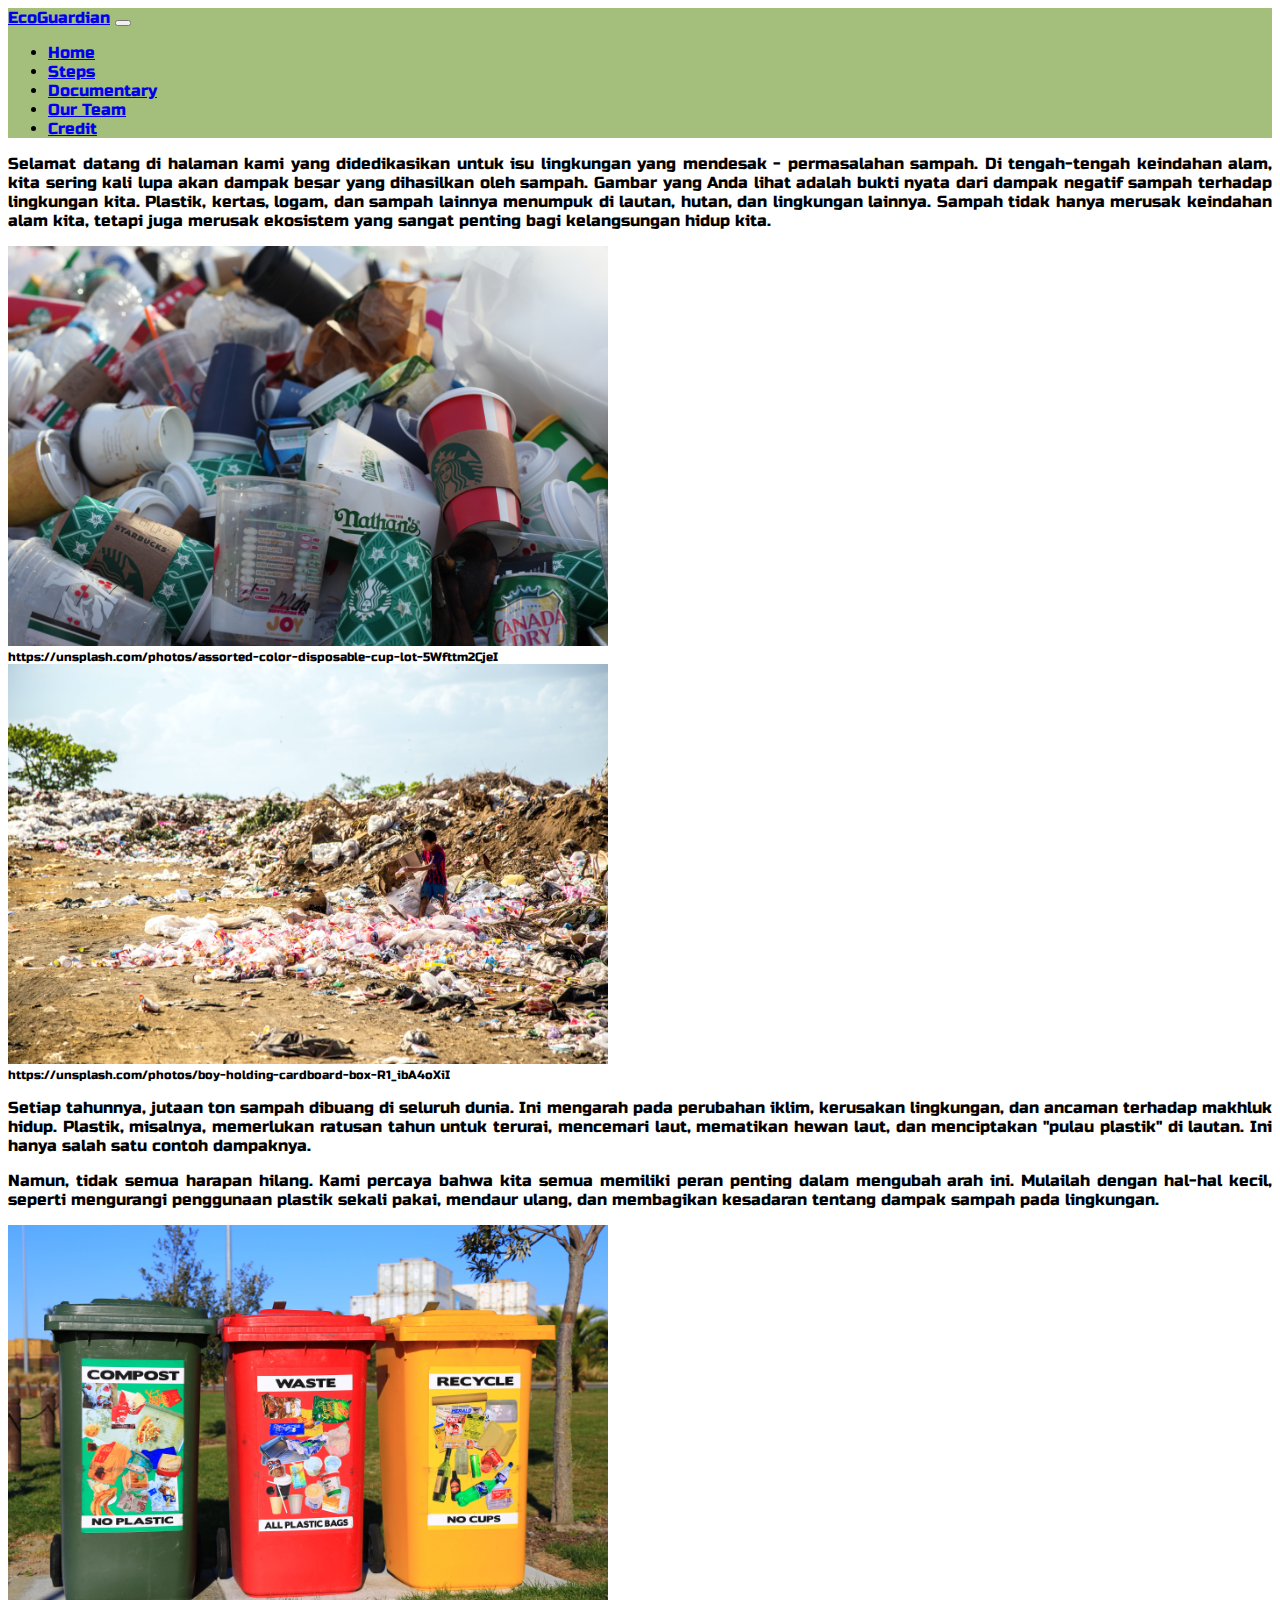
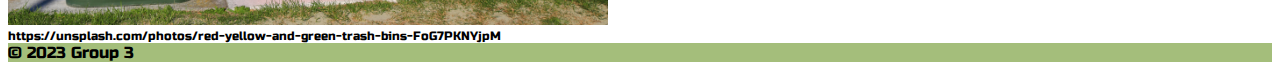
==== index.html @ 013d61c0 "add credit page" ====
<!DOCTYPE html>
<html lang="en">
<head>
    <meta charset="UTF-8">
    <meta name="viewport" content="width=device-width, initial-scale=1.0">
    <link rel="icon" href="assets/images/logo.png">
    <title>EcoGuardian</title>
    <link href="https://cdn.jsdelivr.net/npm/bootstrap@5.3.2/dist/css/bootstrap.min.css" rel="stylesheet" integrity="sha384-T3c6CoIi6uLrA9TneNEoa7RxnatzjcDSCmG1MXxSR1GAsXEV/Dwwykc2MPK8M2HN" crossorigin="anonymous">
    <link href="styles/styles.css" rel="stylesheet">
    <link rel="stylesheet" href="https://fonts.googleapis.com/css?family=Russo+One">
</head>
<body>
    <!-- Navbar Section Start -->
    <nav class="navbar navbar-expand-lg" id="navbar">
      <div class="container-fluid">
        <a class="navbar-brand" href="index.html">EcoGuardian</a>
        <button class="navbar-toggler" type="button" data-bs-toggle="collapse" data-bs-target="#navbarText" aria-controls="navbarText" aria-expanded="false" aria-label="Toggle navigation">
          <span class="navbar-toggler-icon"></span>
        </button>
        <div class="collapse navbar-collapse" id="navbarText">
          <ul class="navbar-nav me-auto mb-2 mb-lg-0">
            <li class="nav-item">
              <a class="nav-link active" aria-current="page" href="index.html">Home</a>
            </li>
            <li class="nav-item">
              <a class="nav-link" href="steps.html">Steps</a>
            </li>
            <li class="nav-item">
              <a class="nav-link" href="documentary.html">Documentary</a>
            </li>
            <li class="nav-item">
              <a class="nav-link" href="team.html">Our Team</a>
            </li>
            <li class="nav-item">
              <a class="nav-link" href="credit.html">Credit</a>
            </li>
          </ul>
        </div>
      </div>
    </nav>
    <!-- Navbar Section End -->
    <!-- Content Section Start -->
    <div class="container">
      <div class="row mt-5">
        <div class="col-sm-5 col-md-6 d-flex justify-content-center align-items-center">
          <p>
            Selamat datang di halaman kami yang didedikasikan untuk isu lingkungan yang mendesak - permasalahan sampah. Di tengah-tengah keindahan alam, kita sering kali lupa akan dampak besar yang dihasilkan oleh sampah. Gambar yang Anda lihat adalah bukti nyata dari dampak negatif sampah terhadap lingkungan kita. Plastik, kertas, logam, dan sampah lainnya menumpuk di lautan, hutan, dan lingkungan lainnya. Sampah tidak hanya merusak keindahan alam kita, tetapi juga merusak ekosistem yang sangat penting bagi kelangsungan hidup kita.
          </p>
        </div>
        <div class="col-sm-5 offset-sm-1 col-md-6 offset-md-0">
          <img src="assets/images/trash-images1.jpg" alt="Trash" id="trash-images-right">
          <figcaption class="figure-caption text-right" id="image-caption">https://unsplash.com/photos/assorted-color-disposable-cup-lot-5Wfttm2CjeI</figcaption>
        </div>
      </div>
      <div class="row mt-5">
        <div class="col-sm-5 offset-sm-1 col-md-6 offset-md-0">
          <img src="assets/images/trash-images2.jpg" alt="Trash" id="trash-images-left">
          <figcaption class="figure-caption" id="image-caption">https://unsplash.com/photos/boy-holding-cardboard-box-R1_ibA4oXiI</figcaption>
        </div>        
        <div class="col-sm-5 col-md-6 d-flex justify-content-center align-items-center">
          <p>
            Setiap tahunnya, jutaan ton sampah dibuang di seluruh dunia. Ini mengarah pada perubahan iklim, kerusakan lingkungan, dan ancaman terhadap makhluk hidup. Plastik, misalnya, memerlukan ratusan tahun untuk terurai, mencemari laut, mematikan hewan laut, dan menciptakan "pulau plastik" di lautan. Ini hanya salah satu contoh dampaknya.
          </p>
        </div>
      </div>      
      <div class="row mt-5">
        <div class="col-sm-5 col-md-6 d-flex justify-content-center align-items-center">
          <p>
            Namun, tidak semua harapan hilang. Kami percaya bahwa kita semua memiliki peran penting dalam mengubah arah ini. Mulailah dengan hal-hal kecil, seperti mengurangi penggunaan plastik sekali pakai, mendaur ulang, dan membagikan kesadaran tentang dampak sampah pada lingkungan.
          </p>
        </div>
        <div class="col-sm-5 offset-sm-1 col-md-6 offset-md-0">
          <img src="assets/images/trash-images3.jpg" alt="Trash" id="trash-images-right">
          <figcaption class="figure-caption text-right" id="image-caption">https://unsplash.com/photos/red-yellow-and-green-trash-bins-FoG7PKNYjpM</figcaption>
        </div>
      </div>
    </div>
    <!-- Content Section End -->    
    <!-- Footer Section Start -->
    <footer class="bg-secondary text-white text-center mt-5">
      <div class="text-center p-3" id="footer">
        © 2023 Group 3
      </div>
    </footer>
    <!-- Footer Section End -->
    <script src="https://cdn.jsdelivr.net/npm/bootstrap@5.3.2/dist/js/bootstrap.bundle.min.js" integrity="sha384-C6RzsynM9kWDrMNeT87bh95OGNyZPhcTNXj1NW7RuBCsyN/o0jlpcV8Qyq46cDfL" crossorigin="anonymous"></script>
</body>
</html>
---- styles/styles.css ----
body {
  font-family: "Russo One", sans-serif;
}

p{
  text-align: justify;
}

#image-caption{
  font-size: 12px;
}

#navbar {
  background-color:#A4BE7B;
}

#trash-images{
  width:600px;
  height:400px;
}

#trash-images-left{
  width:600px;
  height:400px;
  max-width: 100%;
}

#trash-images-right{
  width:600px;
  height:400px;
  max-width: 100%;
}

#footer {
  background-color:#A4BE7B;
  color: black;
}

.text{
  text-align: justify;
}
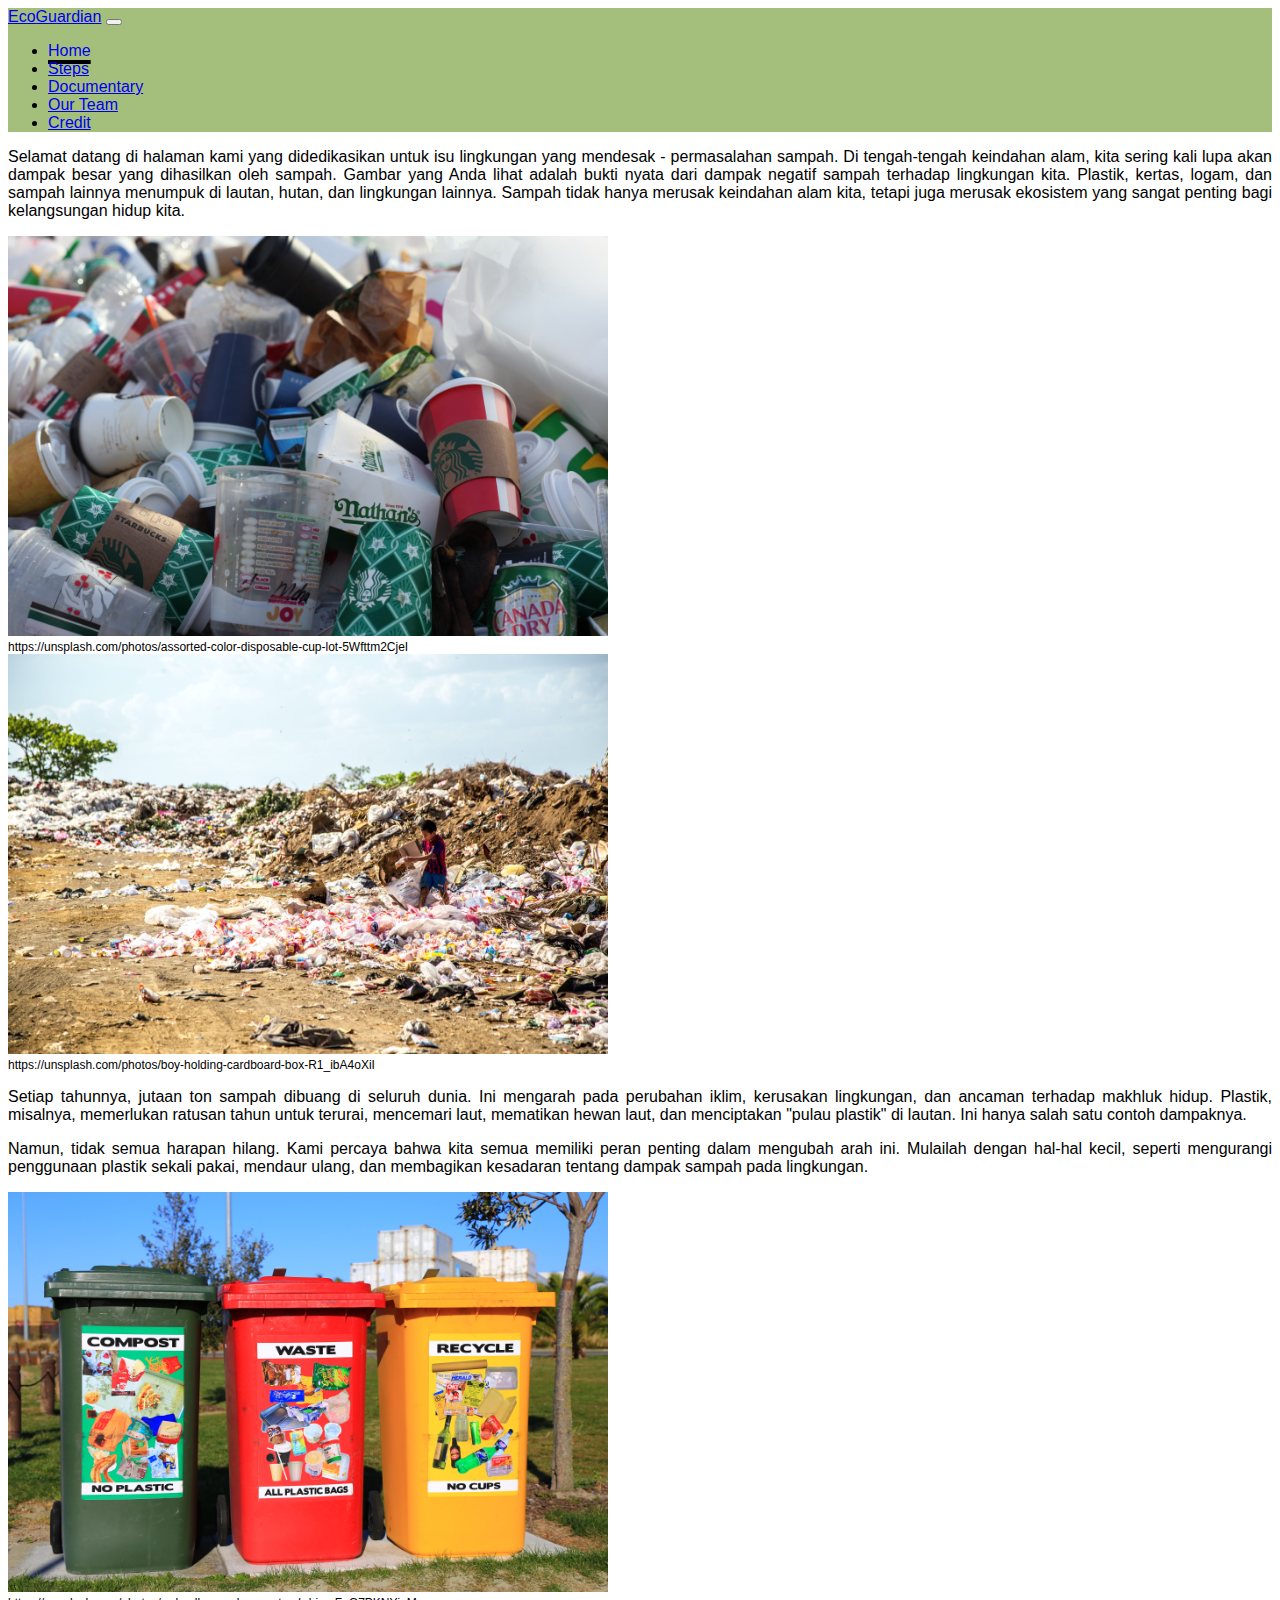
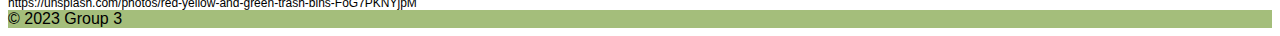
==== commit 7622facb: "Change <link> for optimize" ====
--- a/index.html
+++ b/index.html
@@ -5,9 +5,10 @@
     <meta name="viewport" content="width=device-width, initial-scale=1.0">
     <link rel="icon" href="assets/images/logo.png">
     <title>EcoGuardian</title>
-    <link href="https://cdn.jsdelivr.net/npm/bootstrap@5.3.2/dist/css/bootstrap.min.css" rel="stylesheet" integrity="sha384-T3c6CoIi6uLrA9TneNEoa7RxnatzjcDSCmG1MXxSR1GAsXEV/Dwwykc2MPK8M2HN" crossorigin="anonymous">
     <link href="styles/styles.css" rel="stylesheet">
-    <link rel="stylesheet" href="https://fonts.googleapis.com/css?family=Russo+One">
+    <link rel="stylesheet" href="https://cdn.jsdelivr.net/npm/bootstrap@5.3.2/dist/css/bootstrap.min.css" media="print" onload="this.media='all'" integrity="sha384-T3c6CoIi6uLrA9TneNEoa7RxnatzjcDSCmG1MXxSR1GAsXEV/Dwwykc2MPK8M2HN" crossorigin="anonymous">
+    <!-- <link href="https://cdn.jsdelivr.net/npm/bootstrap@5.3.2/dist/css/bootstrap.min.css" rel="stylesheet" integrity="sha384-T3c6CoIi6uLrA9TneNEoa7RxnatzjcDSCmG1MXxSR1GAsXEV/Dwwykc2MPK8M2HN" crossorigin="anonymous"> -->
+    <!-- <link rel="stylesheet" href="https://fonts.googleapis.com/css?family=Russo+One"> -->
 </head>
 <body>
     <!-- Navbar Section Start -->
--- a/styles/styles.css
+++ b/styles/styles.css
@@ -39,3 +39,10 @@
 .text{
   text-align: justify;
 }
+
+.navbar-nav .nav-link.active {
+  text-decoration: underline;
+  text-decoration-color: black;
+  text-decoration-thickness: 4px;
+  text-underline-offset: 4px;
+}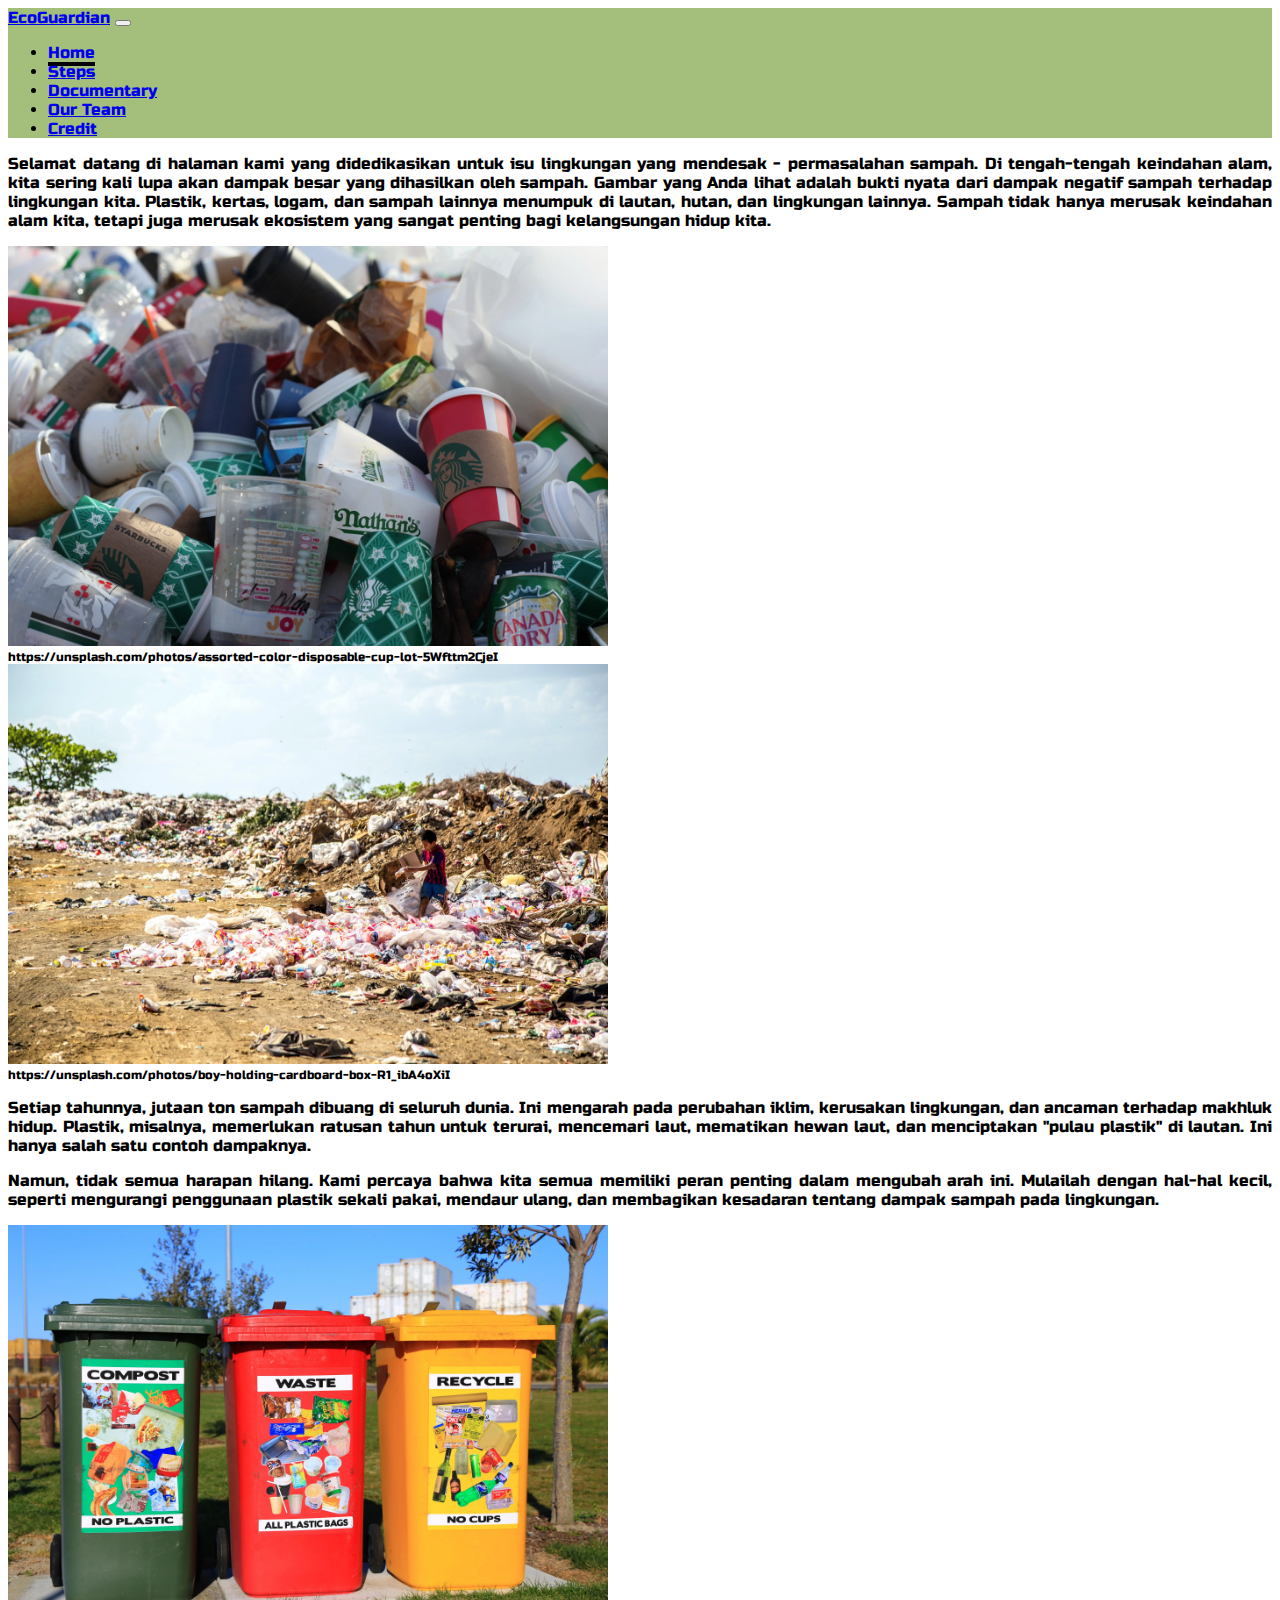
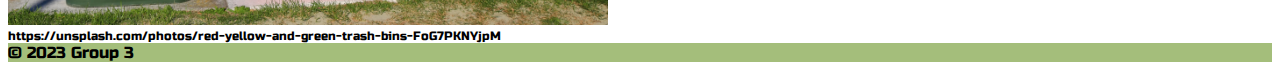
==== commit d7b6cb99: "Change image format" ====
--- a/index.html
+++ b/index.html
@@ -8,7 +8,7 @@
     <link href="styles/styles.css" rel="stylesheet">
     <link rel="stylesheet" href="https://cdn.jsdelivr.net/npm/bootstrap@5.3.2/dist/css/bootstrap.min.css" media="print" onload="this.media='all'" integrity="sha384-T3c6CoIi6uLrA9TneNEoa7RxnatzjcDSCmG1MXxSR1GAsXEV/Dwwykc2MPK8M2HN" crossorigin="anonymous">
     <!-- <link href="https://cdn.jsdelivr.net/npm/bootstrap@5.3.2/dist/css/bootstrap.min.css" rel="stylesheet" integrity="sha384-T3c6CoIi6uLrA9TneNEoa7RxnatzjcDSCmG1MXxSR1GAsXEV/Dwwykc2MPK8M2HN" crossorigin="anonymous"> -->
-    <!-- <link rel="stylesheet" href="https://fonts.googleapis.com/css?family=Russo+One"> -->
+    <link rel="stylesheet" href="https://fonts.googleapis.com/css?family=Russo+One">
 </head>
 <body>
     <!-- Navbar Section Start -->
@@ -49,13 +49,13 @@
           </p>
         </div>
         <div class="col-sm-5 offset-sm-1 col-md-6 offset-md-0">
-          <img src="assets/images/trash-images1.jpg" alt="Trash" id="trash-images-right">
+          <img src="assets/images/trash-images1.webp" alt="Trash" id="trash-images-right">
           <figcaption class="figure-caption text-right" id="image-caption">https://unsplash.com/photos/assorted-color-disposable-cup-lot-5Wfttm2CjeI</figcaption>
         </div>
       </div>
       <div class="row mt-5">
         <div class="col-sm-5 offset-sm-1 col-md-6 offset-md-0">
-          <img src="assets/images/trash-images2.jpg" alt="Trash" id="trash-images-left">
+          <img src="assets/images/trash-images2.webp" alt="Trash" id="trash-images-left">
           <figcaption class="figure-caption" id="image-caption">https://unsplash.com/photos/boy-holding-cardboard-box-R1_ibA4oXiI</figcaption>
         </div>        
         <div class="col-sm-5 col-md-6 d-flex justify-content-center align-items-center">
@@ -71,7 +71,7 @@
           </p>
         </div>
         <div class="col-sm-5 offset-sm-1 col-md-6 offset-md-0">
-          <img src="assets/images/trash-images3.jpg" alt="Trash" id="trash-images-right">
+          <img src="assets/images/trash-images3.webp" alt="Trash" id="trash-images-right">
           <figcaption class="figure-caption text-right" id="image-caption">https://unsplash.com/photos/red-yellow-and-green-trash-bins-FoG7PKNYjpM</figcaption>
         </div>
       </div>
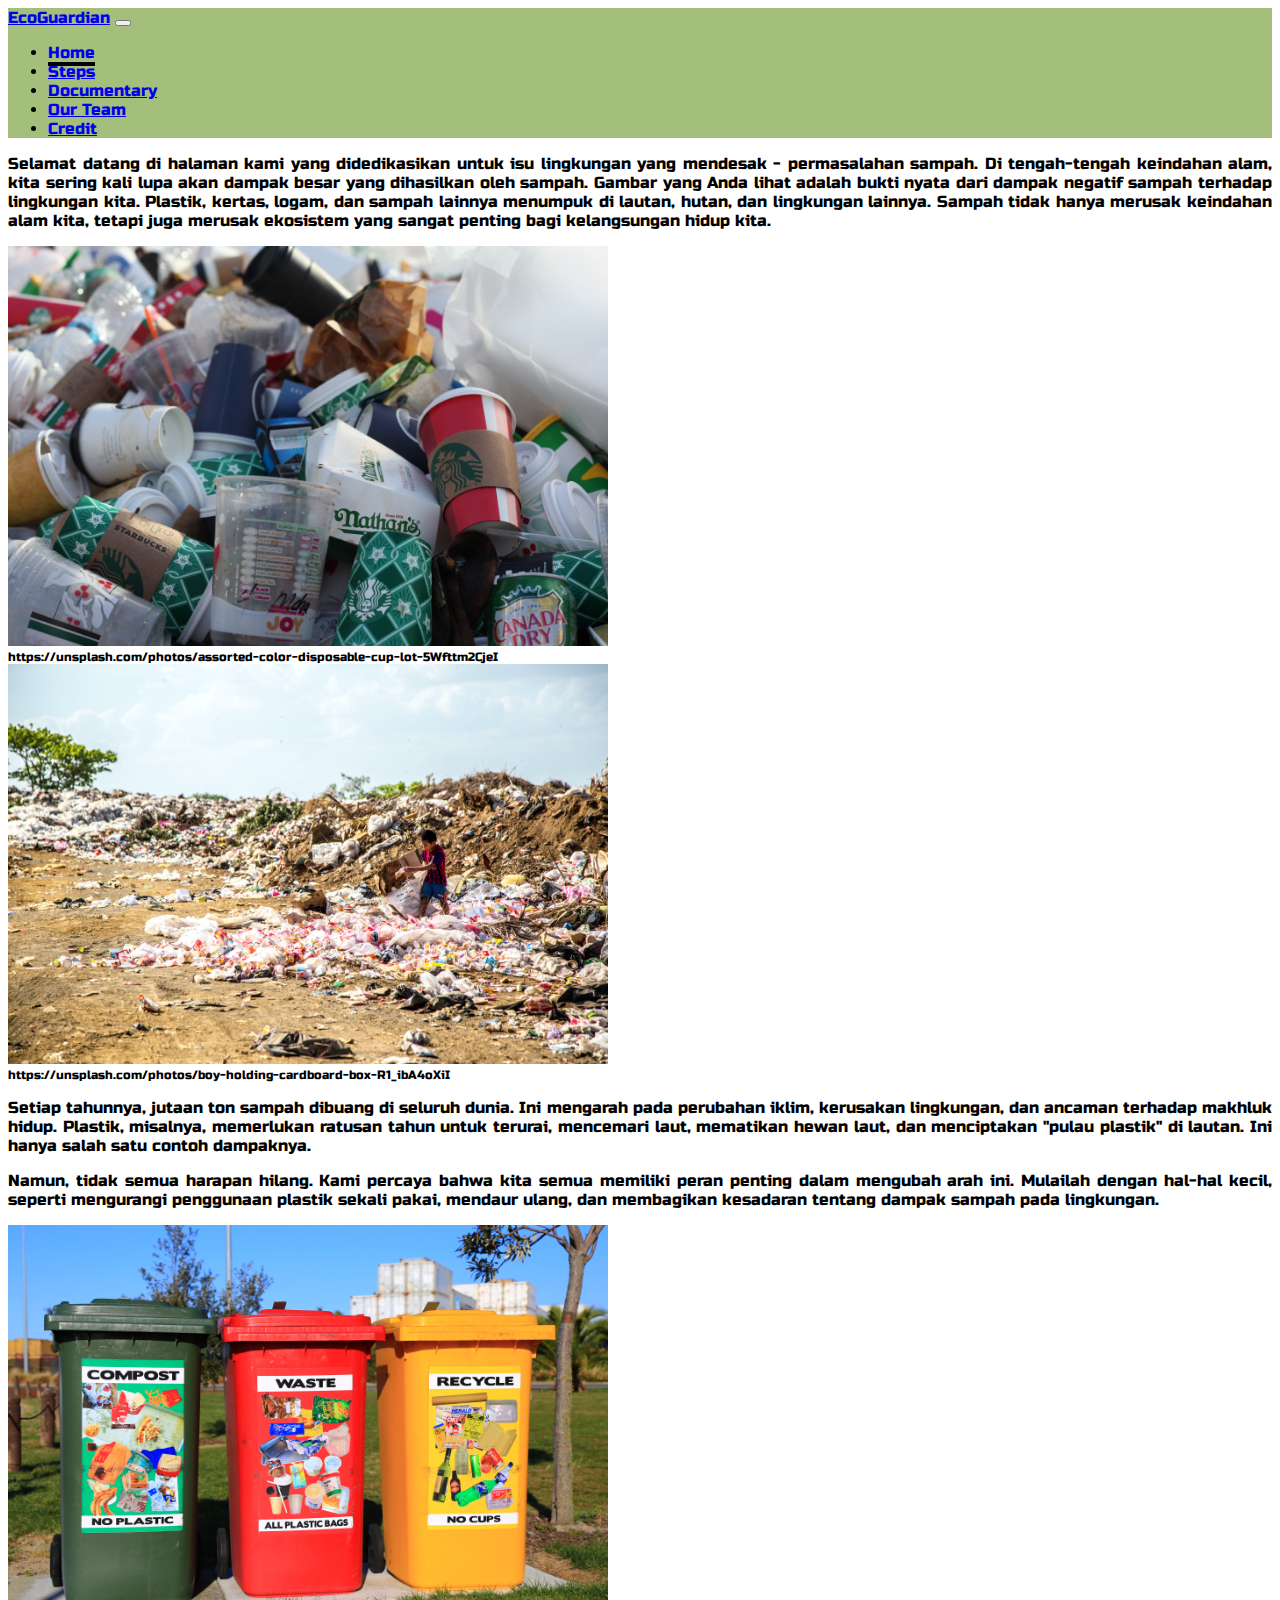
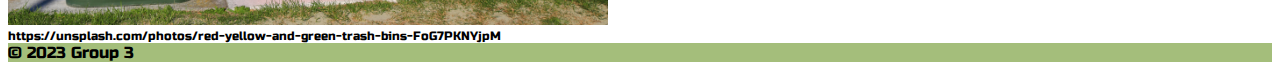
==== commit 4ad443f6: "Change: fix font type" ====
--- a/index.html
+++ b/index.html
@@ -5,9 +5,8 @@
     <meta name="viewport" content="width=device-width, initial-scale=1.0">
     <link rel="icon" href="assets/images/logo.png">
     <title>EcoGuardian</title>
+    <link href="https://cdn.jsdelivr.net/npm/bootstrap@5.3.2/dist/css/bootstrap.min.css" rel="stylesheet" integrity="sha384-T3c6CoIi6uLrA9TneNEoa7RxnatzjcDSCmG1MXxSR1GAsXEV/Dwwykc2MPK8M2HN" crossorigin="anonymous">
     <link href="styles/styles.css" rel="stylesheet">
-    <link rel="stylesheet" href="https://cdn.jsdelivr.net/npm/bootstrap@5.3.2/dist/css/bootstrap.min.css" media="print" onload="this.media='all'" integrity="sha384-T3c6CoIi6uLrA9TneNEoa7RxnatzjcDSCmG1MXxSR1GAsXEV/Dwwykc2MPK8M2HN" crossorigin="anonymous">
-    <!-- <link href="https://cdn.jsdelivr.net/npm/bootstrap@5.3.2/dist/css/bootstrap.min.css" rel="stylesheet" integrity="sha384-T3c6CoIi6uLrA9TneNEoa7RxnatzjcDSCmG1MXxSR1GAsXEV/Dwwykc2MPK8M2HN" crossorigin="anonymous"> -->
     <link rel="stylesheet" href="https://fonts.googleapis.com/css?family=Russo+One">
 </head>
 <body>
@@ -49,13 +48,13 @@
           </p>
         </div>
         <div class="col-sm-5 offset-sm-1 col-md-6 offset-md-0">
-          <img src="assets/images/trash-images1.webp" alt="Trash" id="trash-images-right">
+          <img src="assets/images/trash-images1.jpg" alt="Trash" id="trash-images-right">
           <figcaption class="figure-caption text-right" id="image-caption">https://unsplash.com/photos/assorted-color-disposable-cup-lot-5Wfttm2CjeI</figcaption>
         </div>
       </div>
       <div class="row mt-5">
         <div class="col-sm-5 offset-sm-1 col-md-6 offset-md-0">
-          <img src="assets/images/trash-images2.webp" alt="Trash" id="trash-images-left">
+          <img src="assets/images/trash-images2.jpg" alt="Trash" id="trash-images-left">
           <figcaption class="figure-caption" id="image-caption">https://unsplash.com/photos/boy-holding-cardboard-box-R1_ibA4oXiI</figcaption>
         </div>        
         <div class="col-sm-5 col-md-6 d-flex justify-content-center align-items-center">
@@ -71,7 +70,7 @@
           </p>
         </div>
         <div class="col-sm-5 offset-sm-1 col-md-6 offset-md-0">
-          <img src="assets/images/trash-images3.webp" alt="Trash" id="trash-images-right">
+          <img src="assets/images/trash-images3.jpg" alt="Trash" id="trash-images-right">
           <figcaption class="figure-caption text-right" id="image-caption">https://unsplash.com/photos/red-yellow-and-green-trash-bins-FoG7PKNYjpM</figcaption>
         </div>
       </div>
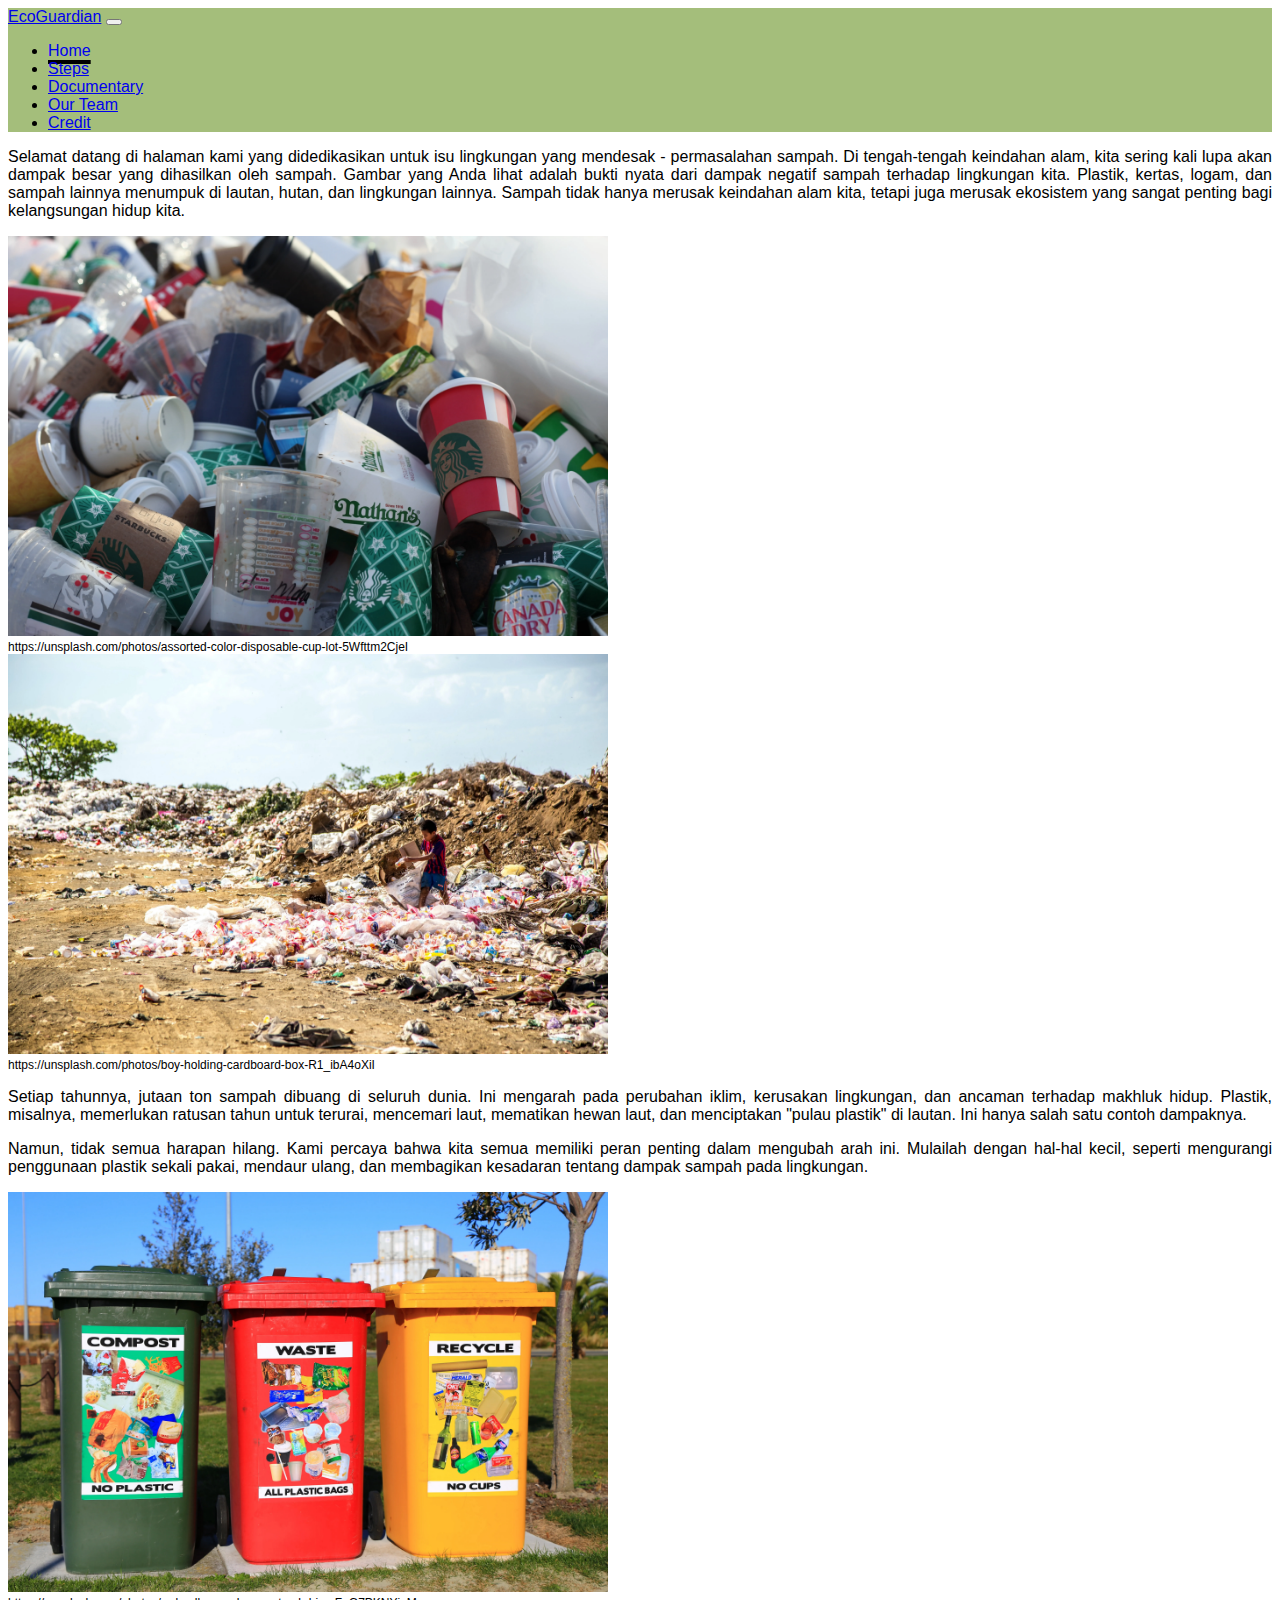
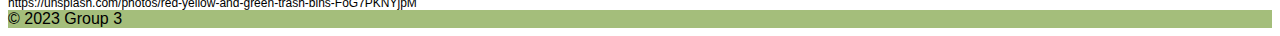
==== commit 9aff1f33: "Change: use font-display CSS" ====
--- a/index.html
+++ b/index.html
@@ -7,7 +7,7 @@
     <title>EcoGuardian</title>
     <link href="https://cdn.jsdelivr.net/npm/bootstrap@5.3.2/dist/css/bootstrap.min.css" rel="stylesheet" integrity="sha384-T3c6CoIi6uLrA9TneNEoa7RxnatzjcDSCmG1MXxSR1GAsXEV/Dwwykc2MPK8M2HN" crossorigin="anonymous">
     <link href="styles/styles.css" rel="stylesheet">
-    <link rel="stylesheet" href="https://fonts.googleapis.com/css?family=Russo+One">
+    <!-- <link rel="stylesheet" href="https://fonts.googleapis.com/css?family=Russo+One"> -->
 </head>
 <body>
     <!-- Navbar Section Start -->
@@ -48,13 +48,13 @@
           </p>
         </div>
         <div class="col-sm-5 offset-sm-1 col-md-6 offset-md-0">
-          <img src="assets/images/trash-images1.jpg" alt="Trash" id="trash-images-right">
+          <img src="assets/images/trash-images1.webp" alt="Trash" id="trash-images-right">
           <figcaption class="figure-caption text-right" id="image-caption">https://unsplash.com/photos/assorted-color-disposable-cup-lot-5Wfttm2CjeI</figcaption>
         </div>
       </div>
       <div class="row mt-5">
         <div class="col-sm-5 offset-sm-1 col-md-6 offset-md-0">
-          <img src="assets/images/trash-images2.jpg" alt="Trash" id="trash-images-left">
+          <img src="assets/images/trash-images2.webp" alt="Trash" id="trash-images-left">
           <figcaption class="figure-caption" id="image-caption">https://unsplash.com/photos/boy-holding-cardboard-box-R1_ibA4oXiI</figcaption>
         </div>        
         <div class="col-sm-5 col-md-6 d-flex justify-content-center align-items-center">
@@ -70,7 +70,7 @@
           </p>
         </div>
         <div class="col-sm-5 offset-sm-1 col-md-6 offset-md-0">
-          <img src="assets/images/trash-images3.jpg" alt="Trash" id="trash-images-right">
+          <img src="assets/images/trash-images3.webp" alt="Trash" id="trash-images-right">
           <figcaption class="figure-caption text-right" id="image-caption">https://unsplash.com/photos/red-yellow-and-green-trash-bins-FoG7PKNYjpM</figcaption>
         </div>
       </div>
--- a/styles/styles.css
+++ b/styles/styles.css
@@ -1,3 +1,11 @@
+@font-face {
+  font-family: 'Russo One';
+  font-style: normal;
+  font-weight: 400;
+  src: url('https://fonts.googleapis.com/css?family=Russo+One') format('woff2'); /* Update with the correct font URL */
+  font-display: swap; /* 'swap' ensures text is displayed immediately with a fallback until the custom font is loaded */
+}
+
 body {
   font-family: "Russo One", sans-serif;
 }
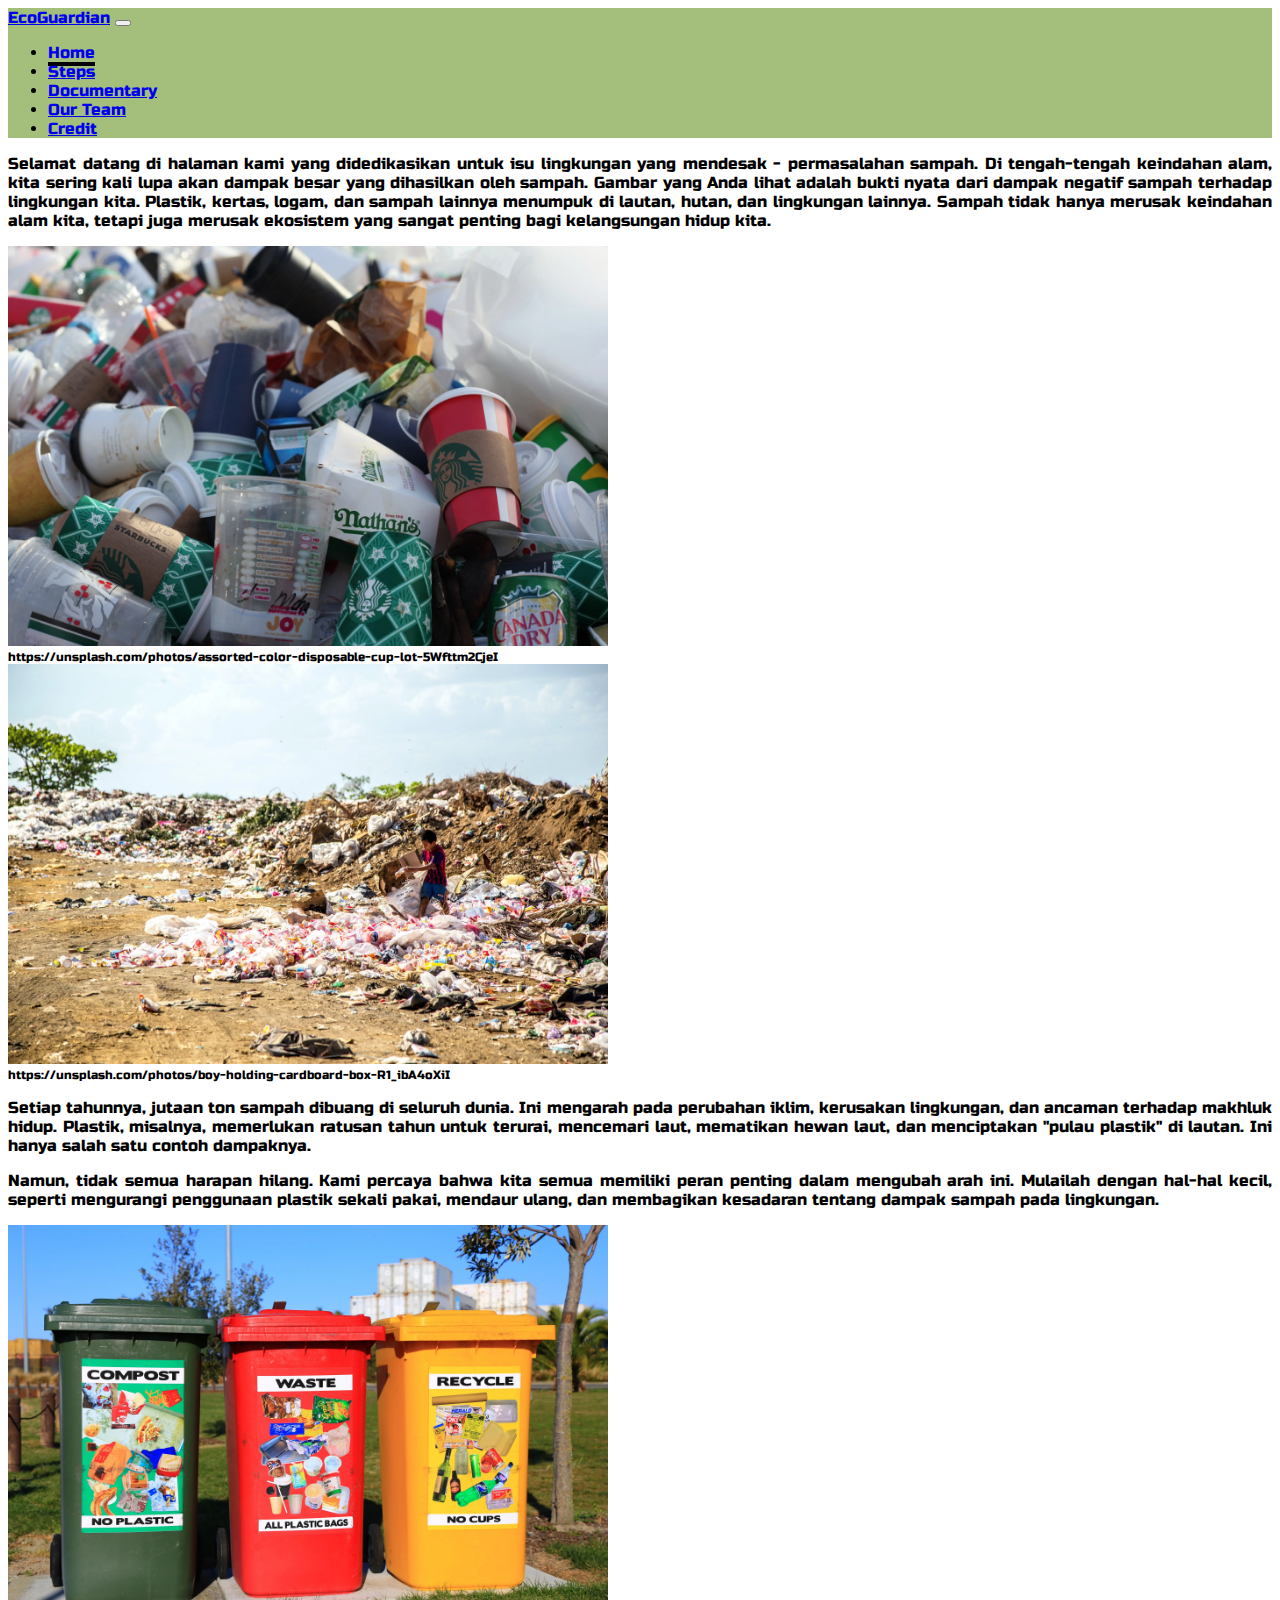
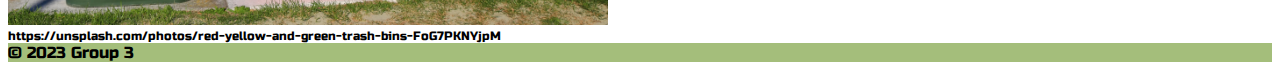
==== commit 90428fd2: "Change: Delete JPG Assets" ====
--- a/index.html
+++ b/index.html
@@ -7,7 +7,7 @@
     <title>EcoGuardian</title>
     <link href="https://cdn.jsdelivr.net/npm/bootstrap@5.3.2/dist/css/bootstrap.min.css" rel="stylesheet" integrity="sha384-T3c6CoIi6uLrA9TneNEoa7RxnatzjcDSCmG1MXxSR1GAsXEV/Dwwykc2MPK8M2HN" crossorigin="anonymous">
     <link href="styles/styles.css" rel="stylesheet">
-    <!-- <link rel="stylesheet" href="https://fonts.googleapis.com/css?family=Russo+One"> -->
+    <link rel="stylesheet" href="https://fonts.googleapis.com/css?family=Russo+One">
 </head>
 <body>
     <!-- Navbar Section Start -->
